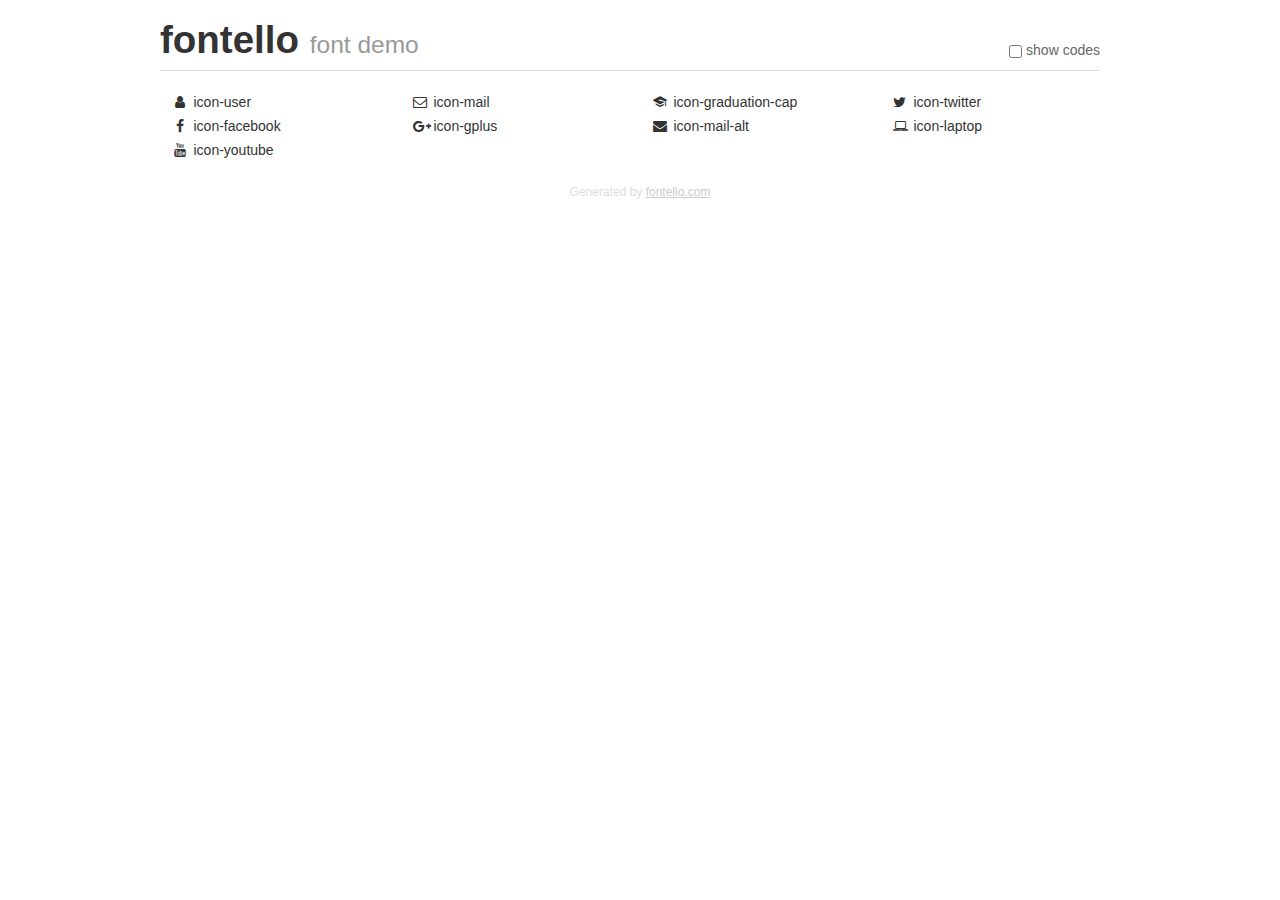
==== demo.html @ 53cd6e93 "Add files via upload" ====
<!DOCTYPE html>
<html>
  <head><!--[if lt IE 9]><script language="javascript" type="text/javascript" src="//html5shim.googlecode.com/svn/trunk/html5.js"></script><![endif]-->
    <meta charset="UTF-8"><style>/*
 * Bootstrap v2.2.1
 *
 * Copyright 2012 Twitter, Inc
 * Licensed under the Apache License v2.0
 * http://www.apache.org/licenses/LICENSE-2.0
 *
 * Designed and built with all the love in the world @twitter by @mdo and @fat.
 */
.clearfix {
  *zoom: 1;
}
.clearfix:before,
.clearfix:after {
  display: table;
  content: "";
  line-height: 0;
}
.clearfix:after {
  clear: both;
}
html {
  font-size: 100%;
  -webkit-text-size-adjust: 100%;
  -ms-text-size-adjust: 100%;
}
a:focus {
  outline: thin dotted #333;
  outline: 5px auto -webkit-focus-ring-color;
  outline-offset: -2px;
}
a:hover,
a:active {
  outline: 0;
}
button,
input,
select,
textarea {
  margin: 0;
  font-size: 100%;
  vertical-align: middle;
}
button,
input {
  *overflow: visible;
  line-height: normal;
}
button::-moz-focus-inner,
input::-moz-focus-inner {
  padding: 0;
  border: 0;
}
body {
  margin: 0;
  font-family: "Helvetica Neue", Helvetica, Arial, sans-serif;
  font-size: 14px;
  line-height: 20px;
  color: #333;
  background-color: #fff;
}
a {
  color: #08c;
  text-decoration: none;
}
a:hover {
  color: #005580;
  text-decoration: underline;
}
.row {
  margin-left: -20px;
  *zoom: 1;
}
.row:before,
.row:after {
  display: table;
  content: "";
  line-height: 0;
}
.row:after {
  clear: both;
}
[class*="span"] {
  float: left;
  min-height: 1px;
  margin-left: 20px;
}
.container,
.navbar-static-top .container,
.navbar-fixed-top .container,
.navbar-fixed-bottom .container {
  width: 940px;
}
.span12 {
  width: 940px;
}
.span11 {
  width: 860px;
}
.span10 {
  width: 780px;
}
.span9 {
  width: 700px;
}
.span8 {
  width: 620px;
}
.span7 {
  width: 540px;
}
.span6 {
  width: 460px;
}
.span5 {
  width: 380px;
}
.span4 {
  width: 300px;
}
.span3 {
  width: 220px;
}
.span2 {
  width: 140px;
}
.span1 {
  width: 60px;
}
[class*="span"].pull-right,
.row-fluid [class*="span"].pull-right {
  float: right;
}
.container {
  margin-right: auto;
  margin-left: auto;
  *zoom: 1;
}
.container:before,
.container:after {
  display: table;
  content: "";
  line-height: 0;
}
.container:after {
  clear: both;
}
p {
  margin: 0 0 10px;
}
.lead {
  margin-bottom: 20px;
  font-size: 21px;
  font-weight: 200;
  line-height: 30px;
}
small {
  font-size: 85%;
}
h1 {
  margin: 10px 0;
  font-family: inherit;
  font-weight: bold;
  line-height: 20px;
  color: inherit;
  text-rendering: optimizelegibility;
}
h1 small {
  font-weight: normal;
  line-height: 1;
  color: #999;
}
h1 {
  line-height: 40px;
}
h1 {
  font-size: 38.5px;
}
h1 small {
  font-size: 24.5px;
}
body {
  margin-top: 90px;
}
.header {
  position: fixed;
  top: 0;
  left: 50%;
  margin-left: -480px;
  background-color: #fff;
  border-bottom: 1px solid #ddd;
  padding-top: 10px;
  z-index: 10;
}
.footer {
  color: #ddd;
  font-size: 12px;
  text-align: center;
  margin-top: 20px;
}
.footer a {
  color: #ccc;
  text-decoration: underline;
}
.the-icons {
  font-size: 14px;
  line-height: 24px;
}
.switch {
  position: absolute;
  right: 0;
  bottom: 10px;
  color: #666;
}
.switch input {
  margin-right: 0.3em;
}
.codesOn .i-name {
  display: none;
}
.codesOn .i-code {
  display: inline;
}
.i-code {
  display: none;
}
@font-face {
      font-family: 'fontello';
      src: url('./font/fontello.eot?85207032');
      src: url('./font/fontello.eot?85207032#iefix') format('embedded-opentype'),
           url('./font/fontello.woff?85207032') format('woff'),
           url('./font/fontello.ttf?85207032') format('truetype'),
           url('./font/fontello.svg?85207032#fontello') format('svg');
      font-weight: normal;
      font-style: normal;
    }
     
     
    .demo-icon
    {
      font-family: "fontello";
      font-style: normal;
      font-weight: normal;
      speak: none;
     
      display: inline-block;
      text-decoration: inherit;
      width: 1em;
      margin-right: .2em;
      text-align: center;
      /* opacity: .8; */
     
      /* For safety - reset parent styles, that can break glyph codes*/
      font-variant: normal;
      text-transform: none;
     
      /* fix buttons height, for twitter bootstrap */
      line-height: 1em;
     
      /* Animation center compensation - margins should be symmetric */
      /* remove if not needed */
      margin-left: .2em;
     
      /* You can be more comfortable with increased icons size */
      /* font-size: 120%; */
     
      /* Font smoothing. That was taken from TWBS */
      -webkit-font-smoothing: antialiased;
      -moz-osx-font-smoothing: grayscale;
     
      /* Uncomment for 3D effect */
      /* text-shadow: 1px 1px 1px rgba(127, 127, 127, 0.3); */
    }
     </style>
    <link rel="stylesheet" href="css/animation.css"><!--[if IE 7]><link rel="stylesheet" href="css/" + font.fontname + "-ie7.css"><![endif]-->
    <script>
      function toggleCodes(on) {
        var obj = document.getElementById('icons');
      
        if (on) {
          obj.className += ' codesOn';
        } else {
          obj.className = obj.className.replace(' codesOn', '');
        }
      }
      
    </script>
  </head>
  <body>
    <div class="container header">
      <h1>fontello <small>font demo</small></h1>
      <label class="switch">
        <input type="checkbox" onclick="toggleCodes(this.checked)">show codes
      </label>
    </div>
    <div class="container" id="icons">
      <div class="row">
        <div class="the-icons span3" title="Code: 0xe800"><i class="demo-icon icon-user">&#xe800;</i> <span class="i-name">icon-user</span><span class="i-code">0xe800</span></div>
        <div class="the-icons span3" title="Code: 0xe801"><i class="demo-icon icon-mail">&#xe801;</i> <span class="i-name">icon-mail</span><span class="i-code">0xe801</span></div>
        <div class="the-icons span3" title="Code: 0xe802"><i class="demo-icon icon-graduation-cap">&#xe802;</i> <span class="i-name">icon-graduation-cap</span><span class="i-code">0xe802</span></div>
        <div class="the-icons span3" title="Code: 0xf099"><i class="demo-icon icon-twitter">&#xf099;</i> <span class="i-name">icon-twitter</span><span class="i-code">0xf099</span></div>
      </div>
      <div class="row">
        <div class="the-icons span3" title="Code: 0xf09a"><i class="demo-icon icon-facebook">&#xf09a;</i> <span class="i-name">icon-facebook</span><span class="i-code">0xf09a</span></div>
        <div class="the-icons span3" title="Code: 0xf0d5"><i class="demo-icon icon-gplus">&#xf0d5;</i> <span class="i-name">icon-gplus</span><span class="i-code">0xf0d5</span></div>
        <div class="the-icons span3" title="Code: 0xf0e0"><i class="demo-icon icon-mail-alt">&#xf0e0;</i> <span class="i-name">icon-mail-alt</span><span class="i-code">0xf0e0</span></div>
        <div class="the-icons span3" title="Code: 0xf109"><i class="demo-icon icon-laptop">&#xf109;</i> <span class="i-name">icon-laptop</span><span class="i-code">0xf109</span></div>
      </div>
      <div class="row">
        <div class="the-icons span3" title="Code: 0xf167"><i class="demo-icon icon-youtube">&#xf167;</i> <span class="i-name">icon-youtube</span><span class="i-code">0xf167</span></div>
      </div>
    </div>
    <div class="container footer">Generated by <a href="http://fontello.com">fontello.com</a></div>
  </body>
</html>
---- css/animation.css ----
/*
   Animation example, for spinners
*/
.animate-spin {
  -moz-animation: spin 2s infinite linear;
  -o-animation: spin 2s infinite linear;
  -webkit-animation: spin 2s infinite linear;
  animation: spin 2s infinite linear;
  display: inline-block;
}
@-moz-keyframes spin {
  0% {
    -moz-transform: rotate(0deg);
    -o-transform: rotate(0deg);
    -webkit-transform: rotate(0deg);
    transform: rotate(0deg);
  }

  100% {
    -moz-transform: rotate(359deg);
    -o-transform: rotate(359deg);
    -webkit-transform: rotate(359deg);
    transform: rotate(359deg);
  }
}
@-webkit-keyframes spin {
  0% {
    -moz-transform: rotate(0deg);
    -o-transform: rotate(0deg);
    -webkit-transform: rotate(0deg);
    transform: rotate(0deg);
  }

  100% {
    -moz-transform: rotate(359deg);
    -o-transform: rotate(359deg);
    -webkit-transform: rotate(359deg);
    transform: rotate(359deg);
  }
}
@-o-keyframes spin {
  0% {
    -moz-transform: rotate(0deg);
    -o-transform: rotate(0deg);
    -webkit-transform: rotate(0deg);
    transform: rotate(0deg);
  }

  100% {
    -moz-transform: rotate(359deg);
    -o-transform: rotate(359deg);
    -webkit-transform: rotate(359deg);
    transform: rotate(359deg);
  }
}
@-ms-keyframes spin {
  0% {
    -moz-transform: rotate(0deg);
    -o-transform: rotate(0deg);
    -webkit-transform: rotate(0deg);
    transform: rotate(0deg);
  }

  100% {
    -moz-transform: rotate(359deg);
    -o-transform: rotate(359deg);
    -webkit-transform: rotate(359deg);
    transform: rotate(359deg);
  }
}
@keyframes spin {
  0% {
    -moz-transform: rotate(0deg);
    -o-transform: rotate(0deg);
    -webkit-transform: rotate(0deg);
    transform: rotate(0deg);
  }

  100% {
    -moz-transform: rotate(359deg);
    -o-transform: rotate(359deg);
    -webkit-transform: rotate(359deg);
    transform: rotate(359deg);
  }
}
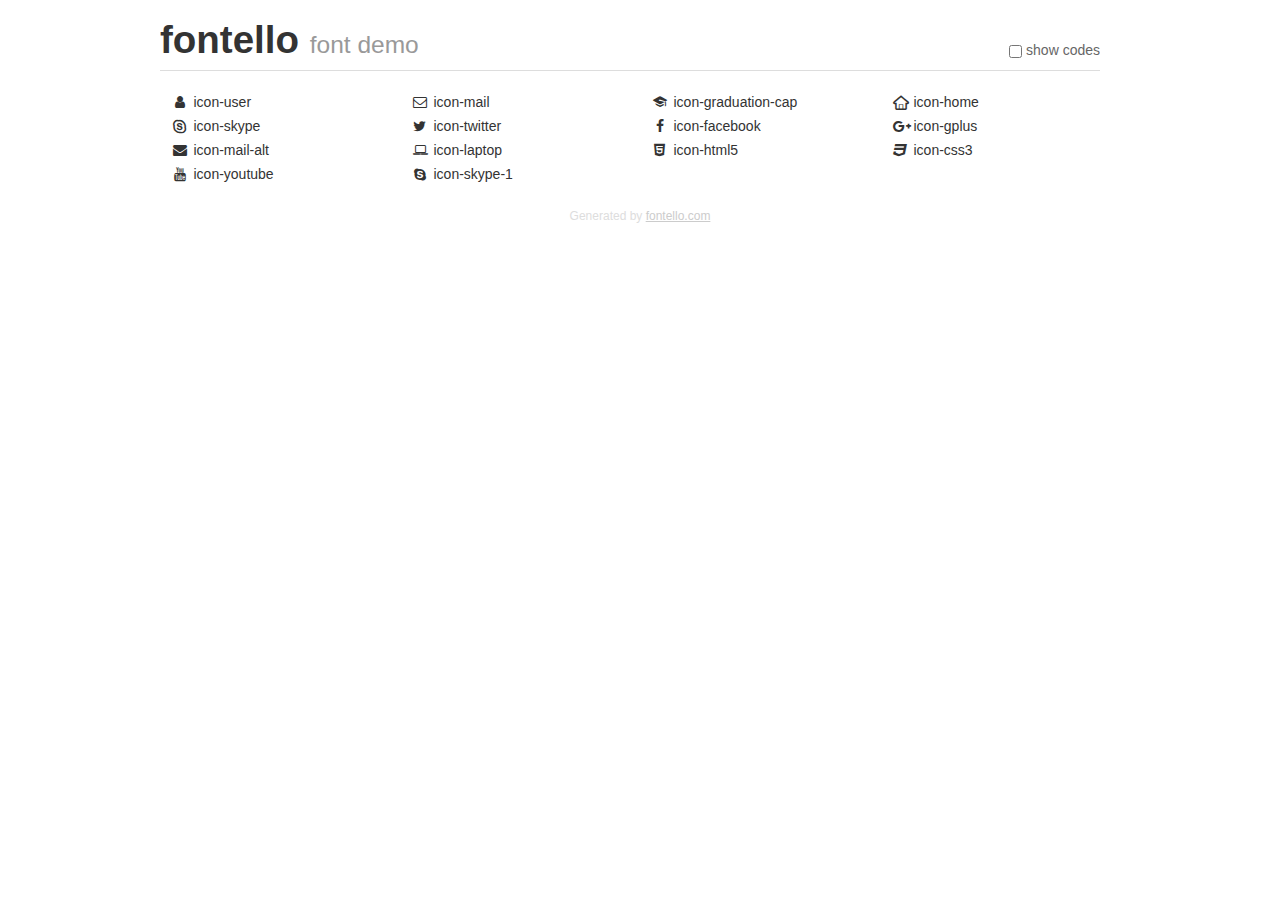
==== commit acfe7cfa: "Add files via upload" ====
--- a/demo.html
+++ b/demo.html
@@ -229,11 +229,11 @@
 }
 @font-face {
       font-family: 'fontello';
-      src: url('./font/fontello.eot?85207032');
-      src: url('./font/fontello.eot?85207032#iefix') format('embedded-opentype'),
-           url('./font/fontello.woff?85207032') format('woff'),
-           url('./font/fontello.ttf?85207032') format('truetype'),
-           url('./font/fontello.svg?85207032#fontello') format('svg');
+      src: url('./font/fontello.eot?36714161');
+      src: url('./font/fontello.eot?36714161#iefix') format('embedded-opentype'),
+           url('./font/fontello.woff?36714161') format('woff'),
+           url('./font/fontello.ttf?36714161') format('truetype'),
+           url('./font/fontello.svg?36714161#fontello') format('svg');
       font-weight: normal;
       font-style: normal;
     }
@@ -301,16 +301,23 @@
         <div class="the-icons span3" title="Code: 0xe800"><i class="demo-icon icon-user">&#xe800;</i> <span class="i-name">icon-user</span><span class="i-code">0xe800</span></div>
         <div class="the-icons span3" title="Code: 0xe801"><i class="demo-icon icon-mail">&#xe801;</i> <span class="i-name">icon-mail</span><span class="i-code">0xe801</span></div>
         <div class="the-icons span3" title="Code: 0xe802"><i class="demo-icon icon-graduation-cap">&#xe802;</i> <span class="i-name">icon-graduation-cap</span><span class="i-code">0xe802</span></div>
-        <div class="the-icons span3" title="Code: 0xf099"><i class="demo-icon icon-twitter">&#xf099;</i> <span class="i-name">icon-twitter</span><span class="i-code">0xf099</span></div>
+        <div class="the-icons span3" title="Code: 0xe803"><i class="demo-icon icon-home">&#xe803;</i> <span class="i-name">icon-home</span><span class="i-code">0xe803</span></div>
       </div>
       <div class="row">
+        <div class="the-icons span3" title="Code: 0xe804"><i class="demo-icon icon-skype">&#xe804;</i> <span class="i-name">icon-skype</span><span class="i-code">0xe804</span></div>
+        <div class="the-icons span3" title="Code: 0xf099"><i class="demo-icon icon-twitter">&#xf099;</i> <span class="i-name">icon-twitter</span><span class="i-code">0xf099</span></div>
         <div class="the-icons span3" title="Code: 0xf09a"><i class="demo-icon icon-facebook">&#xf09a;</i> <span class="i-name">icon-facebook</span><span class="i-code">0xf09a</span></div>
         <div class="the-icons span3" title="Code: 0xf0d5"><i class="demo-icon icon-gplus">&#xf0d5;</i> <span class="i-name">icon-gplus</span><span class="i-code">0xf0d5</span></div>
+      </div>
+      <div class="row">
         <div class="the-icons span3" title="Code: 0xf0e0"><i class="demo-icon icon-mail-alt">&#xf0e0;</i> <span class="i-name">icon-mail-alt</span><span class="i-code">0xf0e0</span></div>
         <div class="the-icons span3" title="Code: 0xf109"><i class="demo-icon icon-laptop">&#xf109;</i> <span class="i-name">icon-laptop</span><span class="i-code">0xf109</span></div>
+        <div class="the-icons span3" title="Code: 0xf13b"><i class="demo-icon icon-html5">&#xf13b;</i> <span class="i-name">icon-html5</span><span class="i-code">0xf13b</span></div>
+        <div class="the-icons span3" title="Code: 0xf13c"><i class="demo-icon icon-css3">&#xf13c;</i> <span class="i-name">icon-css3</span><span class="i-code">0xf13c</span></div>
       </div>
       <div class="row">
         <div class="the-icons span3" title="Code: 0xf167"><i class="demo-icon icon-youtube">&#xf167;</i> <span class="i-name">icon-youtube</span><span class="i-code">0xf167</span></div>
+        <div class="the-icons span3" title="Code: 0xf17e"><i class="demo-icon icon-skype-1">&#xf17e;</i> <span class="i-name">icon-skype-1</span><span class="i-code">0xf17e</span></div>
       </div>
     </div>
     <div class="container footer">Generated by <a href="http://fontello.com">fontello.com</a></div>
